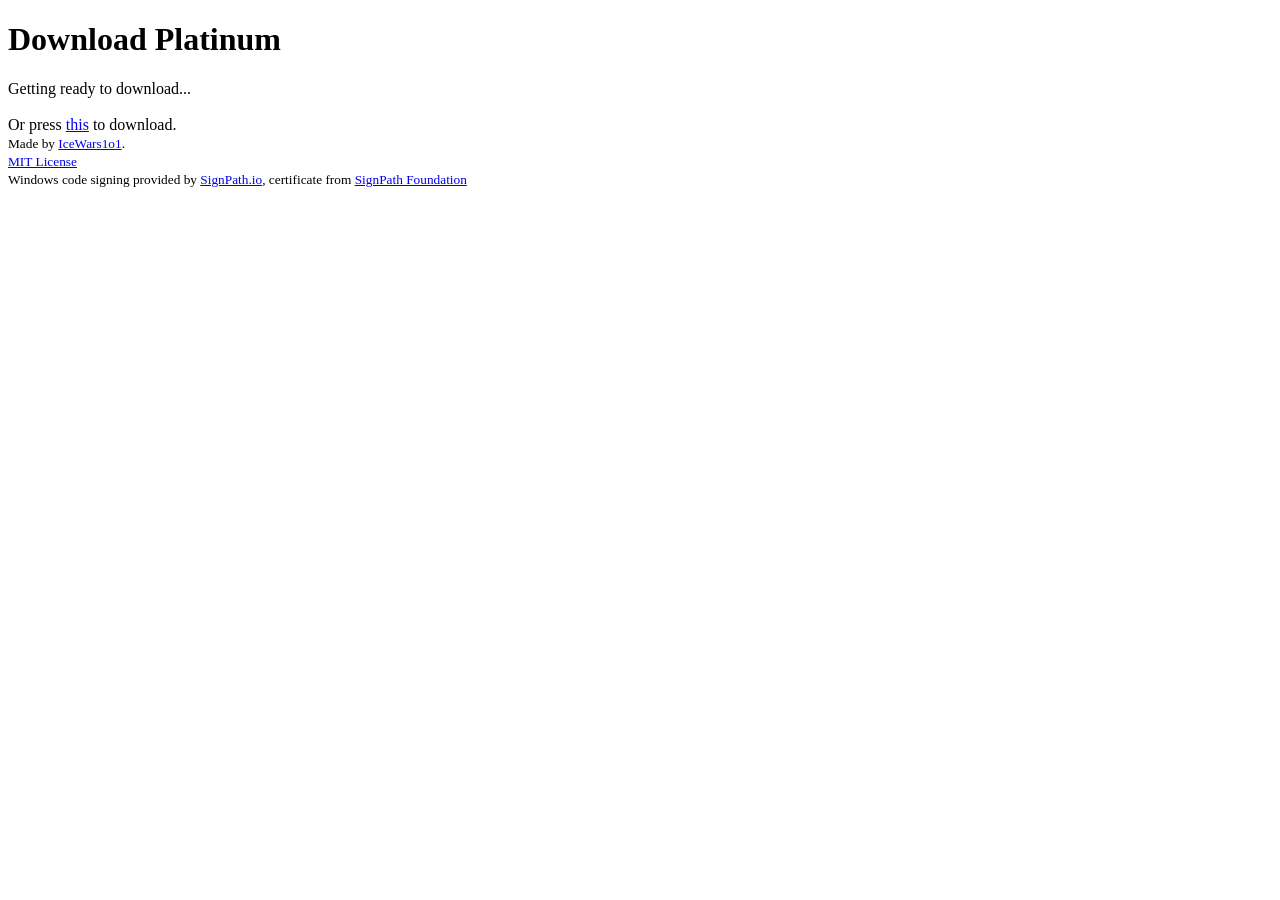
==== website/download/index.html @ f83af37e "update website" ====
<!DOCTYPE html>
<html lang="en">
<head>
    <meta charset="UTF-8">
    <meta name="viewport" content="width=device-width, initial-scale=1.0">
    <title>Download Platinum</title>
</head>
<body>
    <h1>Download Platinum</Plaintext></h1>
    <div id="status">Getting ready to download...</div><br>
    <div id="link-container" style="display:none;">
        Or press <a id="download-link" href="#">this</a> to download.
    </div>
    <small>
        Made by <a href="mailto:icewars@163.com">IceWars1o1</a>.<br>
        <a href="https://github.com/IceWars1o1/Platinum/blob/master/LICENSE">MIT License</a><br>
        Windows code signing provided by <a href="https://signpath.io/">SignPath.io</a>, certificate from <a href="https://signpath.org/">SignPath Foundation</a>
    </small>

    <script>
        fetch('../assets/res/update.json')
            .then(response => response.json())
            .then(data => {
                const tagStr = data[0].tag.join('.');
                const download_url = "https://github.com/IceWars1o1/Platinum/releases/download/" + tagStr + "/platinum.exe";

                // 立刻渲染超链接
                const link = document.getElementById('download-link');
                link.href = download_url;
                document.getElementById('link-container').style.display = 'block';

                // 3秒后通过 download_url 发起下载
                setTimeout(() => {
                    const a = document.createElement('a');
                    a.href = download_url;
                    a.download = 'platinum.exe';
                    document.body.appendChild(a);
                    a.click();
                    document.body.removeChild(a);
                }, 3000);
            })
            .catch(err => {
                document.getElementById('status').textContent = 'Failed to load update info.';
                console.error(err);
            });
    </script>
</body>
</html>
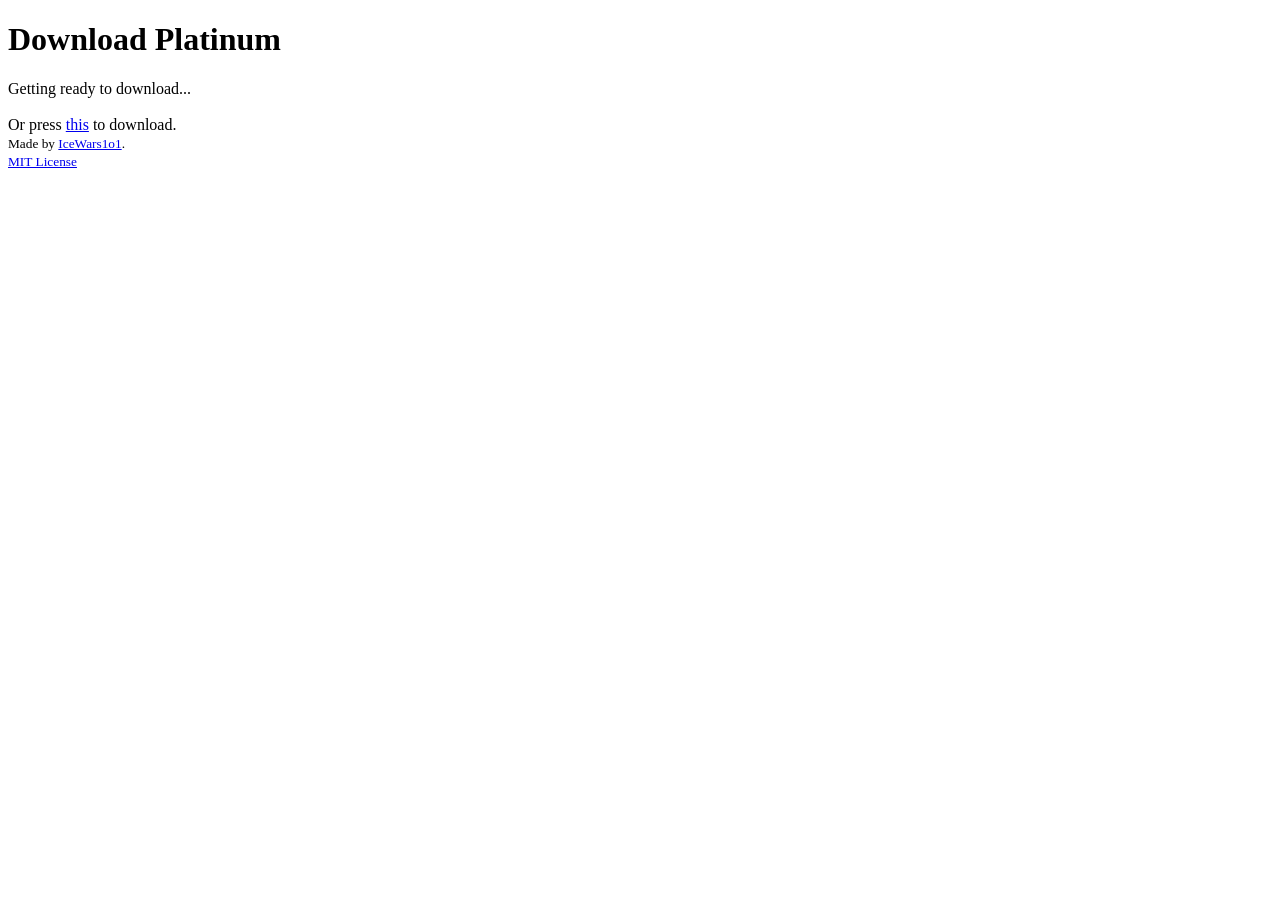
==== commit 90a7f9c3: "website update" ====
--- a/website/download/index.html
+++ b/website/download/index.html
@@ -13,8 +13,7 @@
     </div>
     <small>
         Made by <a href="mailto:icewars@163.com">IceWars1o1</a>.<br>
-        <a href="https://github.com/IceWars1o1/Platinum/blob/master/LICENSE">MIT License</a><br>
-        Windows code signing provided by <a href="https://signpath.io/">SignPath.io</a>, certificate from <a href="https://signpath.org/">SignPath Foundation</a>
+        <a href="https://github.com/IceWars1o1/Platinum/blob/master/LICENSE">MIT License</a>
     </small>
 
     <script>
